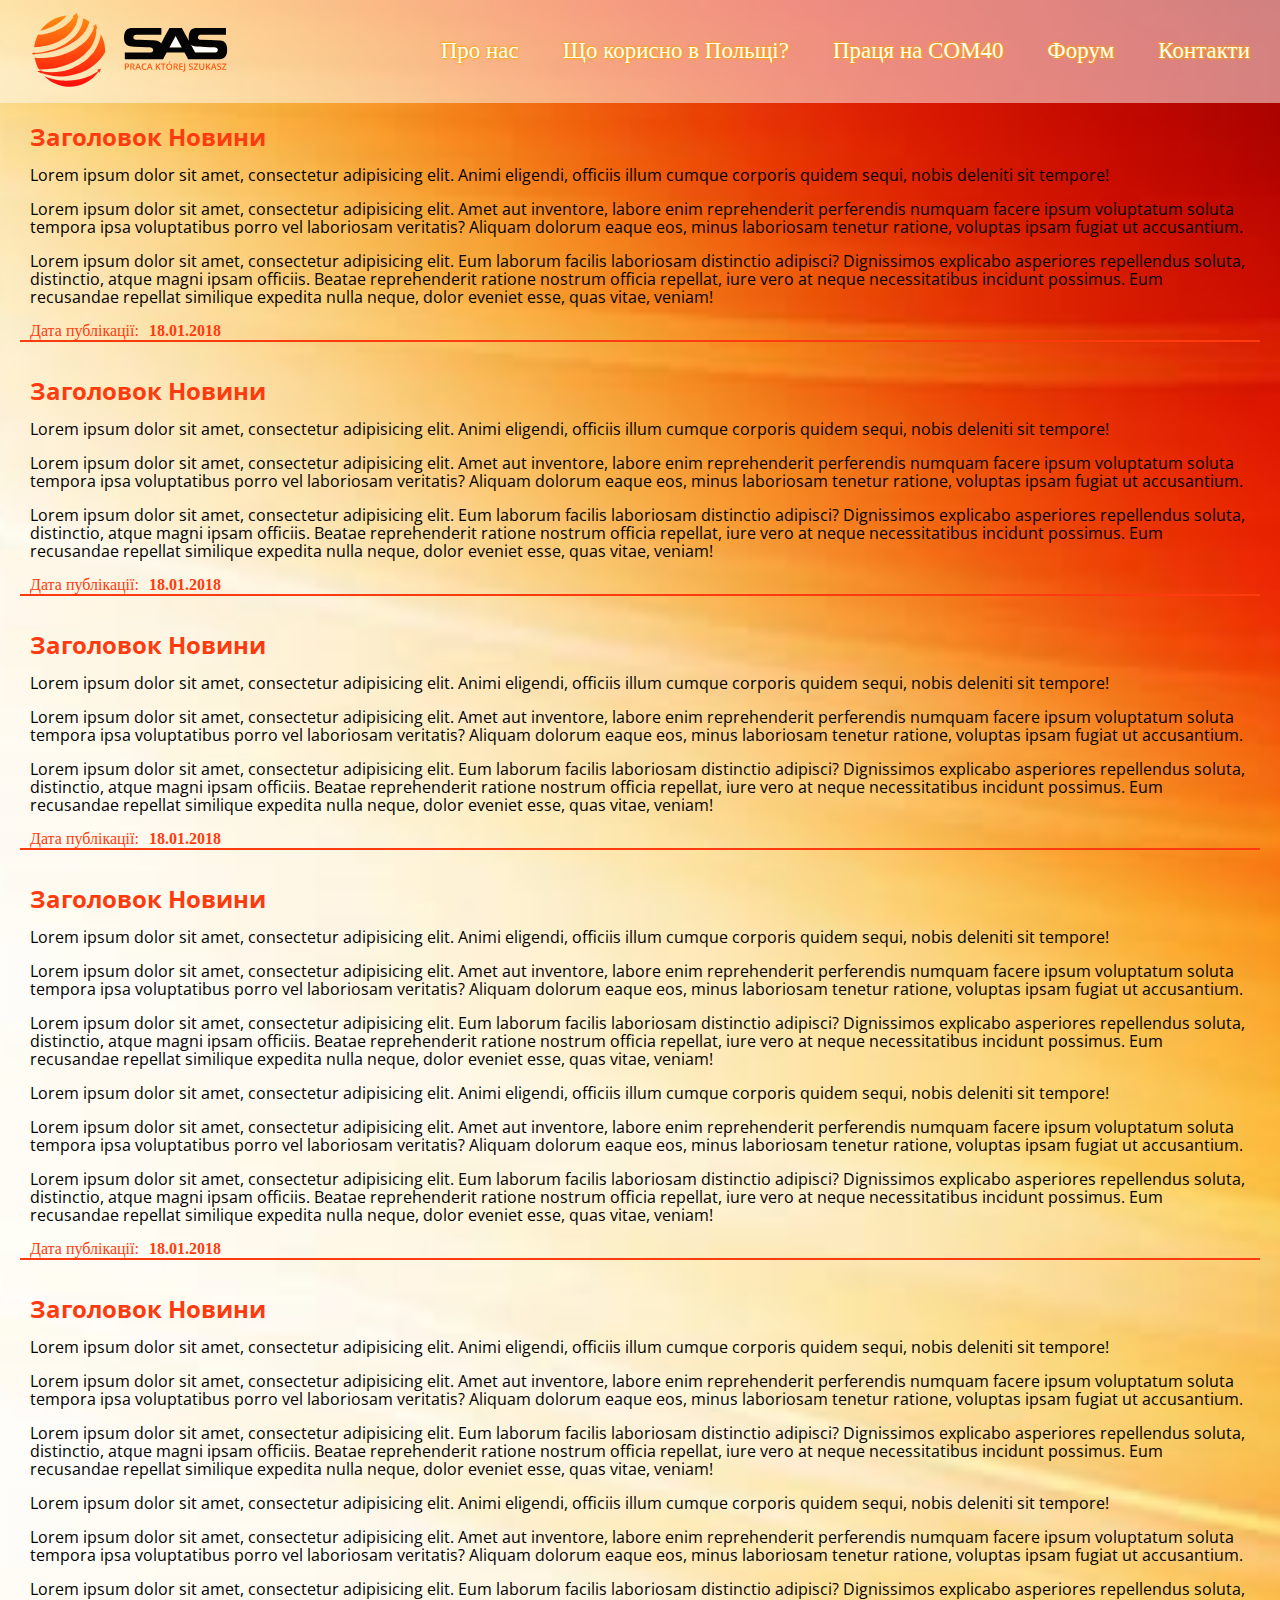
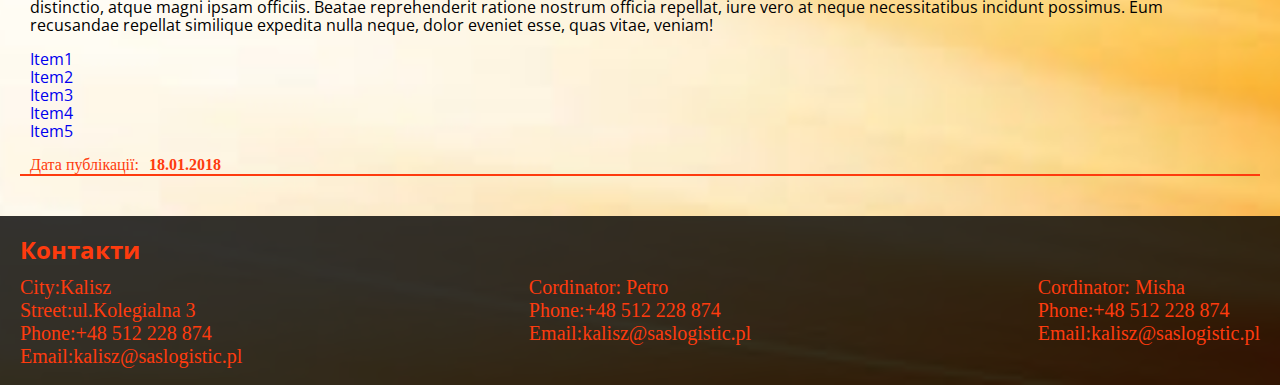
==== index.html @ f60edf50 "sass1.0" ====
<!DOCTYPE html>
<html lang="en">
<head>
	<meta charset="UTF-8">
	<title>SassInfo</title>
	<link href="https://fonts.googleapis.com/css?family=Open+Sans&amp;subset=cyrillic" rel="stylesheet">
	<link rel="stylesheet" href="css/fonts.css">
	<link rel="stylesheet" href="css/normalize.css">
	<link rel="stylesheet" href="css/main.css">
</head>
<body>
	<!-- header -->
	<header class="header">
		<div class="wrapper">
		<div class="headerBlock">
			<div class="logo">
				<a href="index.html"><img src="images/logo.svg" alt="logo">
			</div>
			<nav class="navigation">
				<ul>
					<li><a href="pages/aboutUs.html">Про нас</a></li>
					<li><a href="pages/advantages.html">Що корисно в Польщі?</a></li>
					<li><a href="pages/comfort.html">Праця на COM40</a></li>
					<li><a href="pages/forum.html">Форум</a></li>
					<li><a href="pages/contacts.html">Контакти</a></li>
				</ul>
			</nav>
		</div>
		</div>
	</header>
	<!-- /header -->


	<!-- main -->
	<main class="mainContent">
		<div class="wrapper">
			<section class="news">
				<h2>Заголовок Новини</h2>
				<div class="newsContent">
					<p>Lorem ipsum dolor sit amet, consectetur adipisicing elit. Animi eligendi, officiis illum cumque corporis quidem sequi, nobis deleniti sit tempore!</p>
					<p>Lorem ipsum dolor sit amet, consectetur adipisicing elit. Amet aut inventore, labore enim reprehenderit perferendis numquam facere ipsum voluptatum soluta tempora ipsa voluptatibus porro vel laboriosam veritatis? Aliquam dolorum eaque eos, minus laboriosam tenetur ratione, voluptas ipsam fugiat ut accusantium.</p>
					<p>Lorem ipsum dolor sit amet, consectetur adipisicing elit. Eum laborum facilis laboriosam distinctio adipisci? Dignissimos explicabo asperiores repellendus soluta, distinctio, atque magni ipsam officiis. Beatae reprehenderit ratione nostrum officia repellat, iure vero at neque necessitatibus incidunt possimus. Eum recusandae repellat similique expedita nulla neque, dolor eveniet esse, quas vitae, veniam!</p>
				</div>
				<div class="newsDate"><span class="text">Дата публікації:</span><span class="day">18.01.2018</span>
			</section>

				<section class="news">
					<h2>Заголовок Новини</h2>
					<div class="newsContent">
						<p>Lorem ipsum dolor sit amet, consectetur adipisicing elit. Animi eligendi, officiis illum cumque corporis quidem sequi, nobis deleniti sit tempore!</p>
						<p>Lorem ipsum dolor sit amet, consectetur adipisicing elit. Amet aut inventore, labore enim reprehenderit perferendis numquam facere ipsum voluptatum soluta tempora ipsa voluptatibus porro vel laboriosam veritatis? Aliquam dolorum eaque eos, minus laboriosam tenetur ratione, voluptas ipsam fugiat ut accusantium.</p>
						<p>Lorem ipsum dolor sit amet, consectetur adipisicing elit. Eum laborum facilis laboriosam distinctio adipisci? Dignissimos explicabo asperiores repellendus soluta, distinctio, atque magni ipsam officiis. Beatae reprehenderit ratione nostrum officia repellat, iure vero at neque necessitatibus incidunt possimus. Eum recusandae repellat similique expedita nulla neque, dolor eveniet esse, quas vitae, veniam!</p>
					</div>
					<div class="newsDate"><span class="text">Дата публікації:</span><span class="day">18.01.2018</span>
					</section>

					<section class="news">
						<h2>Заголовок Новини</h2>
						<div class="newsContent">
							<p>Lorem ipsum dolor sit amet, consectetur adipisicing elit. Animi eligendi, officiis illum cumque corporis quidem sequi, nobis deleniti sit tempore!</p>
							<p>Lorem ipsum dolor sit amet, consectetur adipisicing elit. Amet aut inventore, labore enim reprehenderit perferendis numquam facere ipsum voluptatum soluta tempora ipsa voluptatibus porro vel laboriosam veritatis? Aliquam dolorum eaque eos, minus laboriosam tenetur ratione, voluptas ipsam fugiat ut accusantium.</p>
							<p>Lorem ipsum dolor sit amet, consectetur adipisicing elit. Eum laborum facilis laboriosam distinctio adipisci? Dignissimos explicabo asperiores repellendus soluta, distinctio, atque magni ipsam officiis. Beatae reprehenderit ratione nostrum officia repellat, iure vero at neque necessitatibus incidunt possimus. Eum recusandae repellat similique expedita nulla neque, dolor eveniet esse, quas vitae, veniam!</p>
						</div>
						<div class="newsDate"><span class="text">Дата публікації:</span><span class="day">18.01.2018</span>
					</section>

						<section class="news">
							<h2>Заголовок Новини</h2>
							<div class="newsContent">
								<p>Lorem ipsum dolor sit amet, consectetur adipisicing elit. Animi eligendi, officiis illum cumque corporis quidem sequi, nobis deleniti sit tempore!</p>
								<p>Lorem ipsum dolor sit amet, consectetur adipisicing elit. Amet aut inventore, labore enim reprehenderit perferendis numquam facere ipsum voluptatum soluta tempora ipsa voluptatibus porro vel laboriosam veritatis? Aliquam dolorum eaque eos, minus laboriosam tenetur ratione, voluptas ipsam fugiat ut accusantium.</p>
								<p>Lorem ipsum dolor sit amet, consectetur adipisicing elit. Eum laborum facilis laboriosam distinctio adipisci? Dignissimos explicabo asperiores repellendus soluta, distinctio, atque magni ipsam officiis. Beatae reprehenderit ratione nostrum officia repellat, iure vero at neque necessitatibus incidunt possimus. Eum recusandae repellat similique expedita nulla neque, dolor eveniet esse, quas vitae, veniam!</p>
								<p>Lorem ipsum dolor sit amet, consectetur adipisicing elit. Animi eligendi, officiis illum cumque corporis quidem sequi, nobis deleniti sit tempore!</p>
								<p>Lorem ipsum dolor sit amet, consectetur adipisicing elit. Amet aut inventore, labore enim reprehenderit perferendis numquam facere ipsum voluptatum soluta tempora ipsa voluptatibus porro vel laboriosam veritatis? Aliquam dolorum eaque eos, minus laboriosam tenetur ratione, voluptas ipsam fugiat ut accusantium.</p>
								<p>Lorem ipsum dolor sit amet, consectetur adipisicing elit. Eum laborum facilis laboriosam distinctio adipisci? Dignissimos explicabo asperiores repellendus soluta, distinctio, atque magni ipsam officiis. Beatae reprehenderit ratione nostrum officia repellat, iure vero at neque necessitatibus incidunt possimus. Eum recusandae repellat similique expedita nulla neque, dolor eveniet esse, quas vitae, veniam!</p>
							</div>
							<div class="newsDate"><span class="text">Дата публікації:</span><span class="day">18.01.2018</span>
						</section>

							<section class="news">
								<h2>Заголовок Новини</h2>
								<div class="newsContent">
									<p>Lorem ipsum dolor sit amet, consectetur adipisicing elit. Animi eligendi, officiis illum cumque corporis quidem sequi, nobis deleniti sit tempore!</p>
									<p>Lorem ipsum dolor sit amet, consectetur adipisicing elit. Amet aut inventore, labore enim reprehenderit perferendis numquam facere ipsum voluptatum soluta tempora ipsa voluptatibus porro vel laboriosam veritatis? Aliquam dolorum eaque eos, minus laboriosam tenetur ratione, voluptas ipsam fugiat ut accusantium.</p>
									<p>Lorem ipsum dolor sit amet, consectetur adipisicing elit. Eum laborum facilis laboriosam distinctio adipisci? Dignissimos explicabo asperiores repellendus soluta, distinctio, atque magni ipsam officiis. Beatae reprehenderit ratione nostrum officia repellat, iure vero at neque necessitatibus incidunt possimus. Eum recusandae repellat similique expedita nulla neque, dolor eveniet esse, quas vitae, veniam!</p>
									<p>Lorem ipsum dolor sit amet, consectetur adipisicing elit. Animi eligendi, officiis illum cumque corporis quidem sequi, nobis deleniti sit tempore!</p>
									<p>Lorem ipsum dolor sit amet, consectetur adipisicing elit. Amet aut inventore, labore enim reprehenderit perferendis numquam facere ipsum voluptatum soluta tempora ipsa voluptatibus porro vel laboriosam veritatis? Aliquam dolorum eaque eos, minus laboriosam tenetur ratione, voluptas ipsam fugiat ut accusantium.</p>
									<p>Lorem ipsum dolor sit amet, consectetur adipisicing elit. Eum laborum facilis laboriosam distinctio adipisci? Dignissimos explicabo asperiores repellendus soluta, distinctio, atque magni ipsam officiis. Beatae reprehenderit ratione nostrum officia repellat, iure vero at neque necessitatibus incidunt possimus. Eum recusandae repellat similique expedita nulla neque, dolor eveniet esse, quas vitae, veniam!</p>
									<ul>
										<li><a href="#">Item1</a></li>
										<li><a href="#">Item2</a></li>
										<li><a href="#">Item3</a></li>
										<li><a href="#">Item4</a></li>
										<li><a href="#">Item5</a></li>
									</ul>
								</div>
								<div class="newsDate"><span class="text">Дата публікації:</span><span class="day">18.01.2018</span>
							</section>

							</div>
						</main>
	<!--/main-->
	
	<footer class="footer">
		<div class="wrapper">
			<h2>Контакти</h2>
			<div class="footerBlock">
				<div class="cityContact">
					<ul>
						<li>City:Kalisz</li>
						<li>Street:ul.Kolegialna 3</li>
						<li>Phone:+48 512 228 874</li>
						<li>Email:kalisz@saslogistic.pl</li>
					</ul>
				</div>
				<div class="cordinatorFirst">
					<ul>
						<li>Cordinator: Petro</li>
						<li>Phone:+48 512 228 874</li>
						<li>Email:kalisz@saslogistic.pl</li>
					</ul>
				</div>
				<div class="cordinatorSecond">
					<ul>
						<li>Cordinator: Misha</li>
						<li>Phone:+48 512 228 874</li>
						<li>Email:kalisz@saslogistic.pl</li>
					</ul>
				</div>
			</div>
		</div>
	</footer>

</body>
</html>
---- css/fonts.css ----
@font-face{
	font-family: "Comie Sans Ms";
	src:url('../fonts/ComieSans/design.graffiti.comicsansmsgras.ttf');
	font-style: normal;
	font-weight: normal;
}
---- css/main.css ----
body{
	font-family: "Open Sans", "Arial" ,sans-serif;
	font-size:16px;
	line-height: 18px;
	background:url('../images/mainBg.jpg') center top no-repeat;
	background-size: cover;
	
}

/*default*/
.wrapper{
	max-width:1240px;
	margin:0 auto; 
}
ul{
	list-style: none;
	padding-left: 0;
}
a{
	text-decoration: none;
}
h2{
	color:#FE3B0E;
	margin-top:25px;
}
h3{
	font-size:30px;
	font-family: "Comic Sans MS";
	color:#FE3B0E;
	text-shadow: 1px 0px 1px orange , -1px 0px 1px orange;
}
h4{
	font-size:25px;
	font-family: "Comic Sans MS";
	color:#FE3B0E;
	animation: pulse 4s ease infinite;
}
h4:hover{
	text-decoration: underline;
}
@keyframes pulse{
	0%{
		font-size:25px;
	}
	50%{
		font-size:30px;
	}
	70%{
		font-size:35px;
	}
	80%{
		font-size:40px;
	}
	100%{
		font-size:25px;
	}
}

/*header*/
.header{
	background: rgba(255,255,255,.5);
}
.headerBlock{
	display: flex;
	padding: 0 10px;
	justify-content: space-between;
	align-items: center;
}

	/*navigation*/
	
.navigation ul li{
	display: inline-block;
	margin-left:40px;
}
.navigation ul li a {
	font-family: "Comic Sans MS";
	font-size:23px;
	text-shadow: 1px 1px 2px orange , -1px -1px 2px orange;
	color:#fff; 
	cursor:pointer;
}	
.navigation ul li a:hover{
	text-decoration: underline;
	text-shadow: 2px 2px 3px orange , -2px -2px 3px orange; 	
}
	/*/navigation*/
/*header*/


/*main*/

.news{
	padding: 0 10px;
	margin-bottom: 40px;
	border-bottom:2px solid #FE3B0E ; 
}
.newsDate{
	font-family: "Comic Sans MS";
	color:#FE3B0E;
}
.newsDate .day{
	margin-left:10px;
	font-weight: bold; 
}
/*/main*/


/*footer*/
.footer{
	background:rgba(0 , 0 ,0 ,.8); 
	overflow: hidden;
}
.footerBlock{ 
	display: flex;
	justify-content: space-between;
	font-family: "Comic Sans MS";
	font-size:20px;
	color:#FE3B0E;
}
.footerBlock ul{
	margin-top: 0;
}
.footerBlock ul li{
	margin-bottom:5px; 
}
/*/footer*/
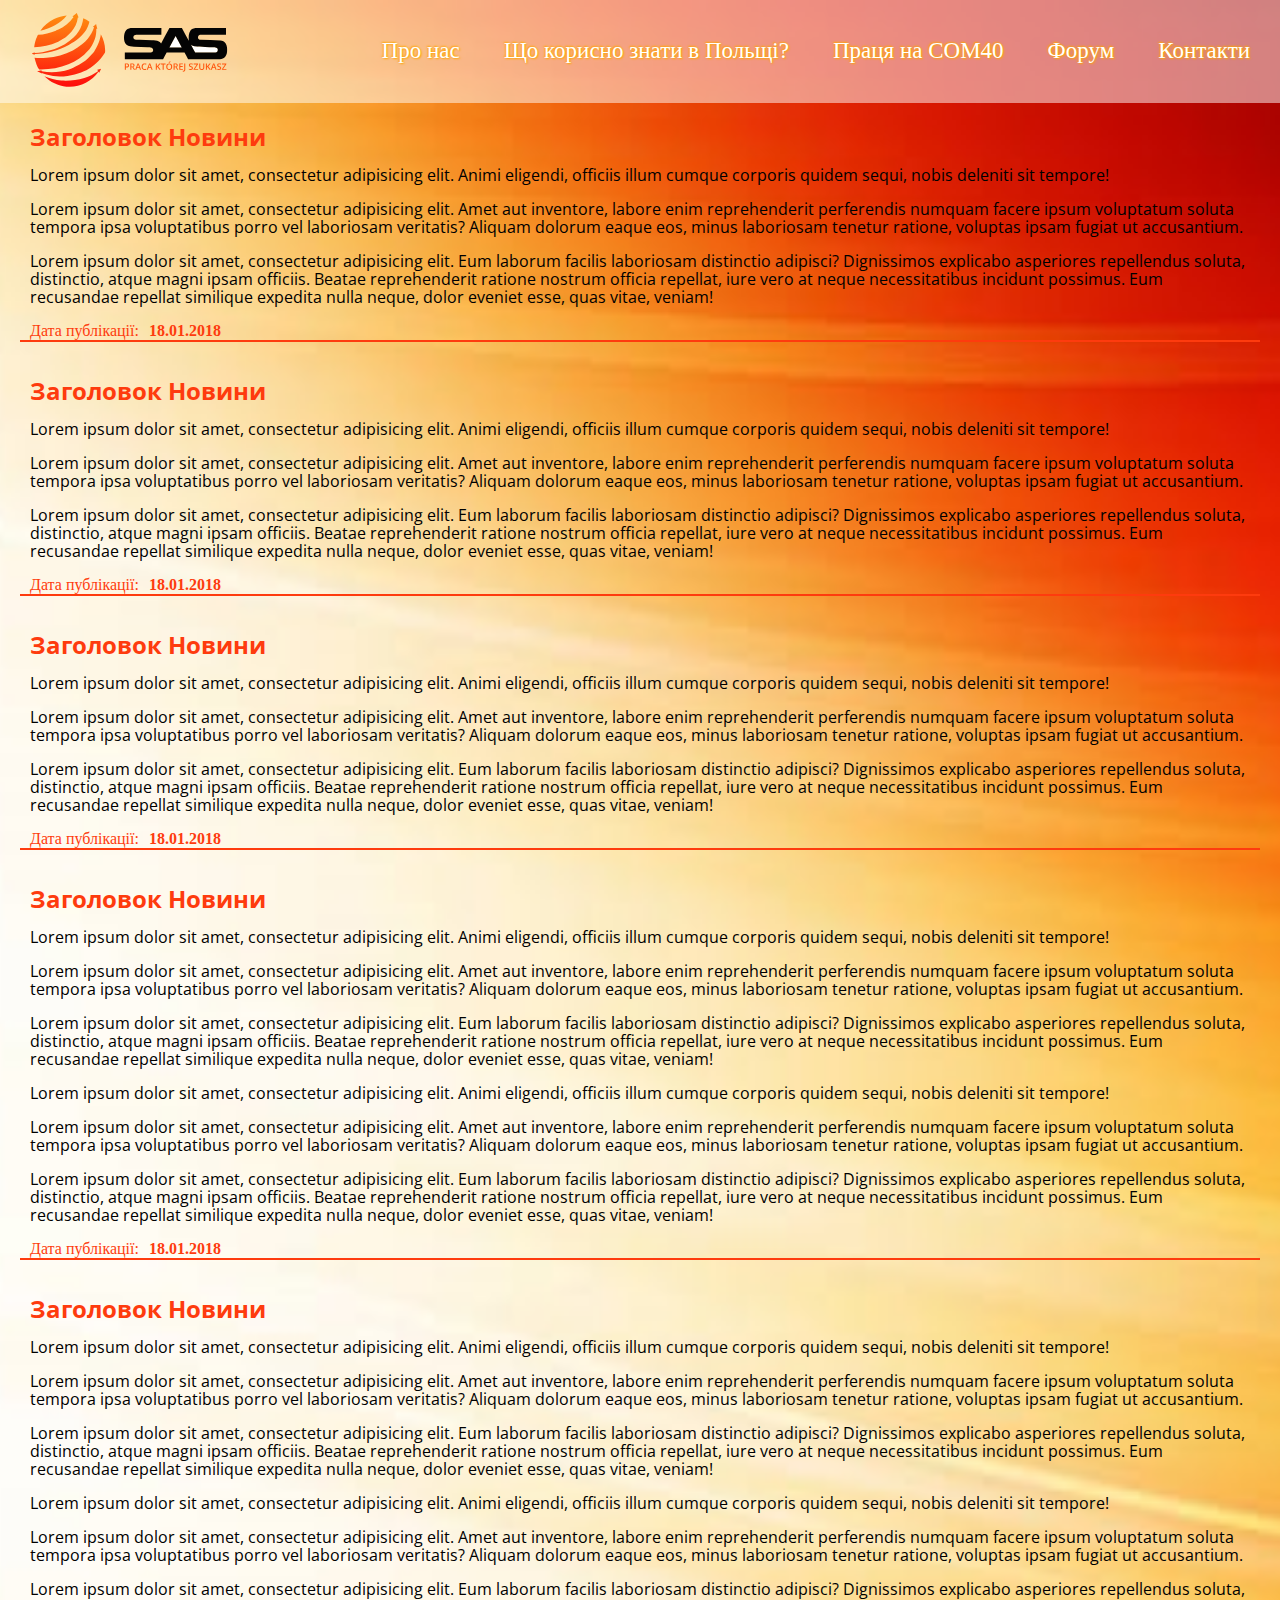
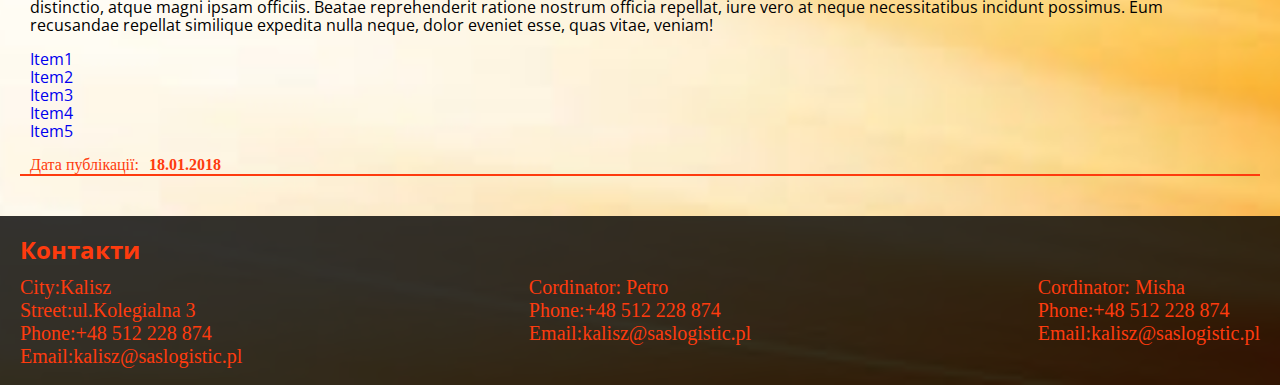
==== commit e5182631: "some change sass1.1" ====
--- a/index.html
+++ b/index.html
@@ -19,7 +19,7 @@
 			<nav class="navigation">
 				<ul>
 					<li><a href="pages/aboutUs.html">Про нас</a></li>
-					<li><a href="pages/advantages.html">Що корисно в Польщі?</a></li>
+					<li><a href="pages/advantages.html">Що корисно знати в Польщі?</a></li>
 					<li><a href="pages/comfort.html">Праця на COM40</a></li>
 					<li><a href="pages/forum.html">Форум</a></li>
 					<li><a href="pages/contacts.html">Контакти</a></li>
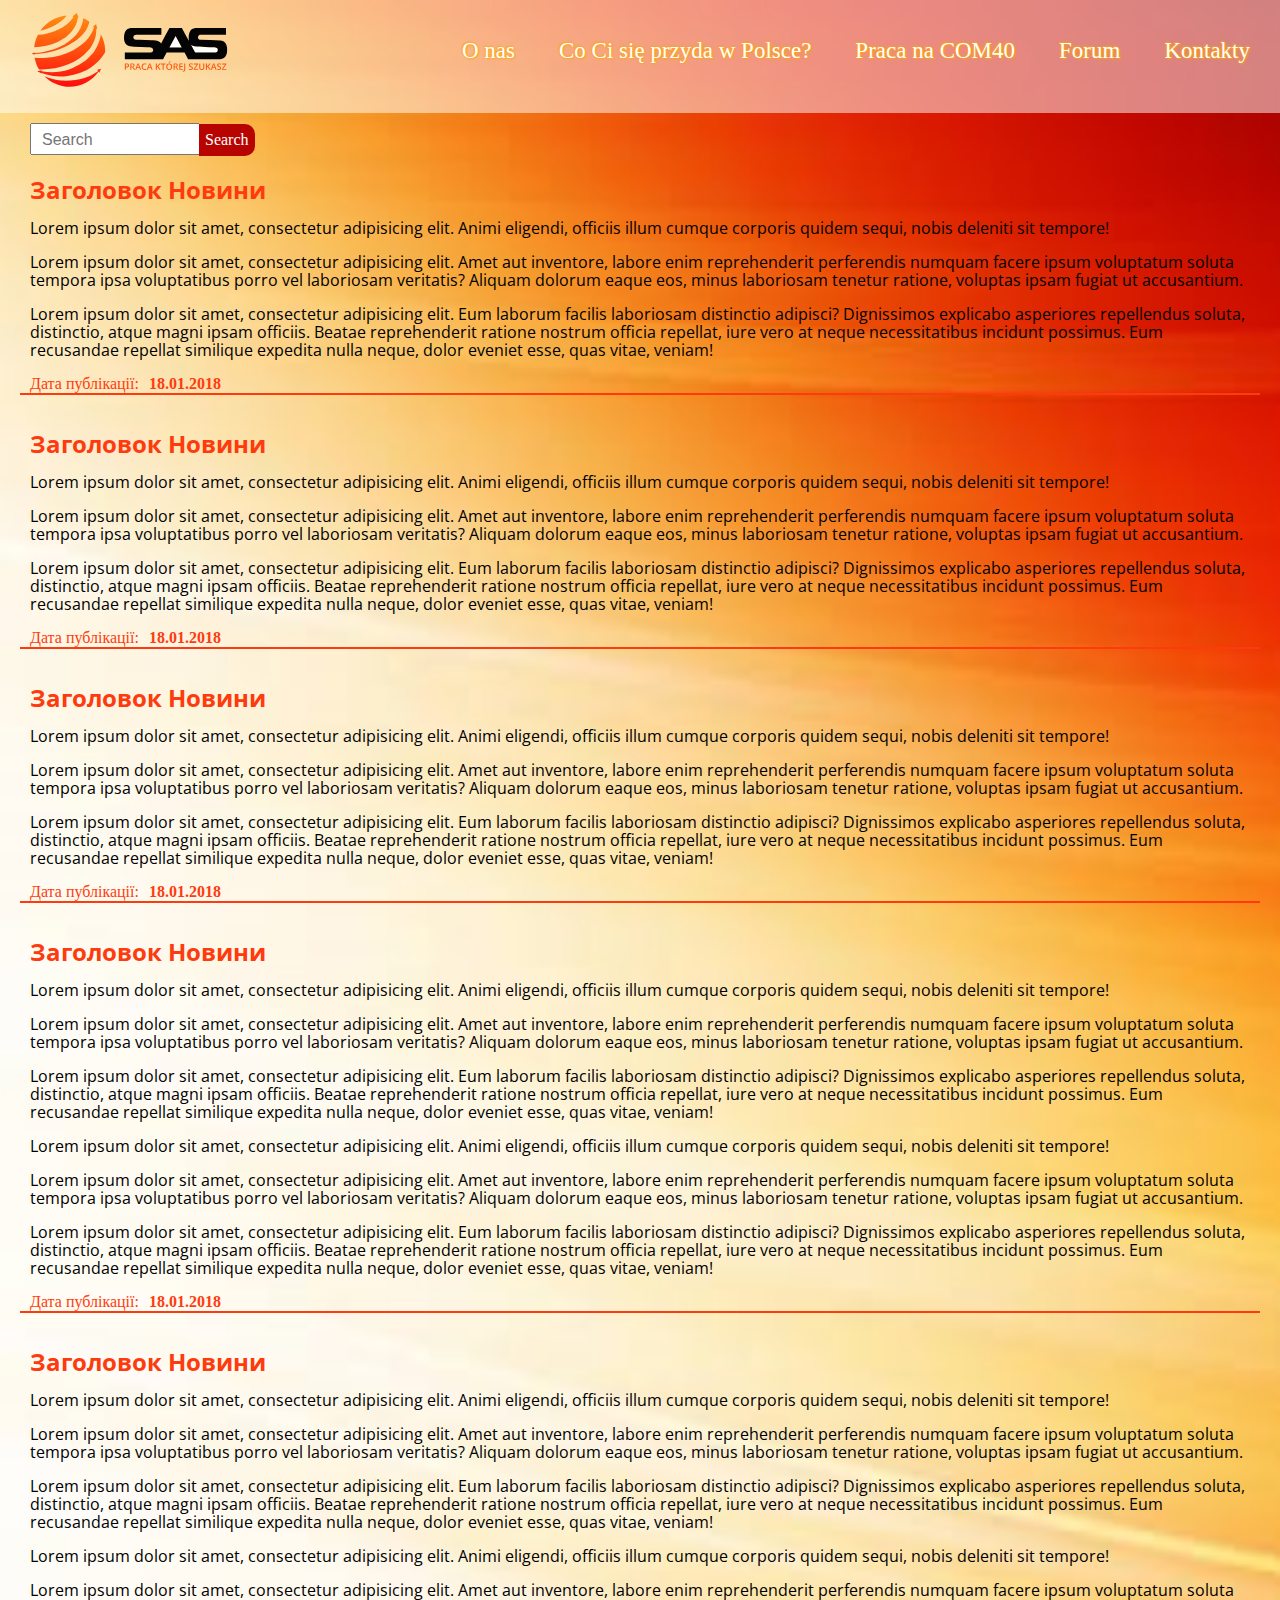
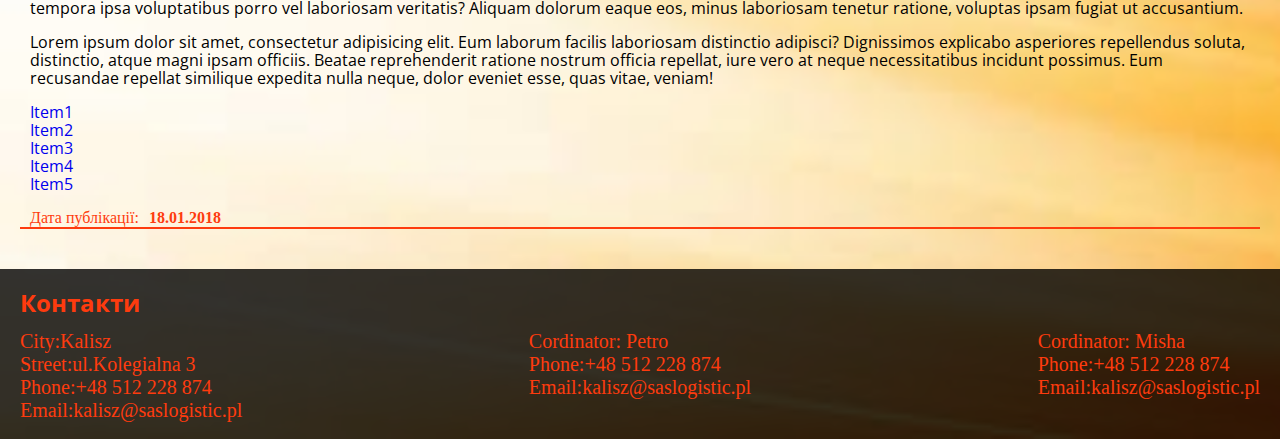
==== commit 9ec97264: "add search form" ====
--- a/index.html
+++ b/index.html
@@ -18,14 +18,15 @@
 			</div>
 			<nav class="navigation">
 				<ul>
-					<li><a href="pages/aboutUs.html">Про нас</a></li>
-					<li><a href="pages/advantages.html">Що корисно знати в Польщі?</a></li>
-					<li><a href="pages/comfort.html">Праця на COM40</a></li>
-					<li><a href="pages/forum.html">Форум</a></li>
-					<li><a href="pages/contacts.html">Контакти</a></li>
+					<li><a href="pages/aboutUs.html">O nas</a></li>
+					<li><a href="pages/advantages.html">Co Ci się przyda w Polsce?</a></li>
+					<li><a href="pages/comfort.html">Praca na COM40</a></li>
+					<li><a href="pages/forum.html">Forum</a></li>
+					<li><a href="pages/contacts.html">Kontakty</a></li>
 				</ul>
 			</nav>
 		</div>
+		
 		</div>
 	</header>
 	<!-- /header -->
@@ -34,6 +35,12 @@
 	<!-- main -->
 	<main class="mainContent">
 		<div class="wrapper">
+			<div class="search">
+			<form action="#" method="get">
+				<input type="search" placeholder="Search">
+				<input type="submit" value="Search">
+			</form>
+		</div>
 			<section class="news">
 				<h2>Заголовок Новини</h2>
 				<div class="newsContent">
--- a/css/main.css
+++ b/css/main.css
@@ -58,9 +58,36 @@
 	}
 }
 
+/*search*/
+.search{
+	margin:10px;
+}
+.search input[type="search"]{
+	padding:6px 10px 4px 10px;
+	width: 170px;
+}
+
+.search input[type="submit"]{
+	background: #B70400;
+	height: 32px;
+	border-top-right-radius:10px;
+	border-bottom-right-radius:10px;
+	color:#fff;
+	font-family: "Comic Sans MS";
+	margin-left:-5px;
+	border:none;
+	cursor:pointer;
+}
+.search input[type="submit"]:hover{
+	color:#000;
+	background: #DC2805;
+}
+
+/*/search*/
 /*header*/
 .header{
 	background: rgba(255,255,255,.5);
+	padding-bottom: 10px;
 }
 .headerBlock{
 	display: flex;
@@ -128,3 +155,9 @@
 }
 /*/footer*/
 
+.contactsBlock{
+	color:#000;
+	display: flex;
+	justify-content: space-between;
+	font-size: 20px;
+}